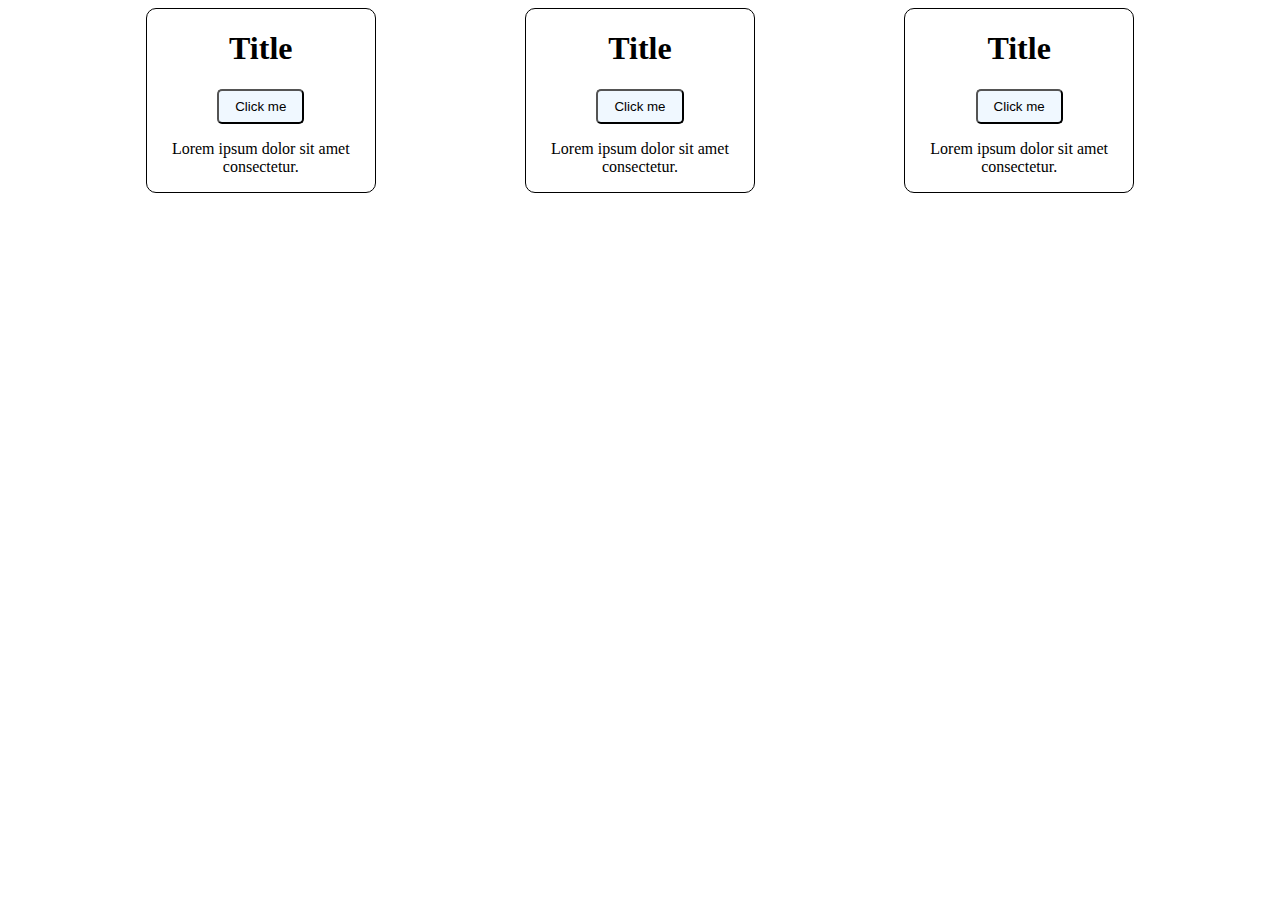
==== projects/lecturesCode/05.EventListeners/index.html @ 6493f891 "04 code finished" ====
<!DOCTYPE html>
<html lang="en">
  <head>
    <meta charset="UTF-8" />
    <meta name="viewport" content="width=device-width, initial-scale=1.0" />
    <title>Document</title>
    <link rel="stylesheet" href="./styles.css" />
  </head>
  <body>
    <div id="wrapper">
      <div class="card">
        <h1>Title</h1>
        <button onclick="alert('You clicked first card')">Click me</button>
        <p>Lorem ipsum dolor sit amet consectetur.</p>
      </div>
      <div class="card">
        <h1>Title</h1>
        <button>Click me</button>
        <p>Lorem ipsum dolor sit amet consectetur.</p>
      </div>
      <div class="card">
        <h1>Title</h1>
        <button>Click me</button>
        <p>Lorem ipsum dolor sit amet consectetur.</p>
      </div>
    </div>
    <script src="./script.js"></script>
  </body>
</html>
---- projects/lecturesCode/05.EventListeners/styles.css ----
#wrapper {
  width: 90%;
  margin: auto;
  display: flex;
  justify-content: space-around;
}
.card {
  border: 1px solid black;
  width: 20%;
  display: flex;
  flex-direction: column;
  align-items: center;
  text-align: center;
  border-radius: 10px;
}
.card button {
  background-color: aliceblue;
  padding: 0.5rem 1rem;
  border-radius: 5px;
}
.card button:hover {
  cursor: pointer;
}
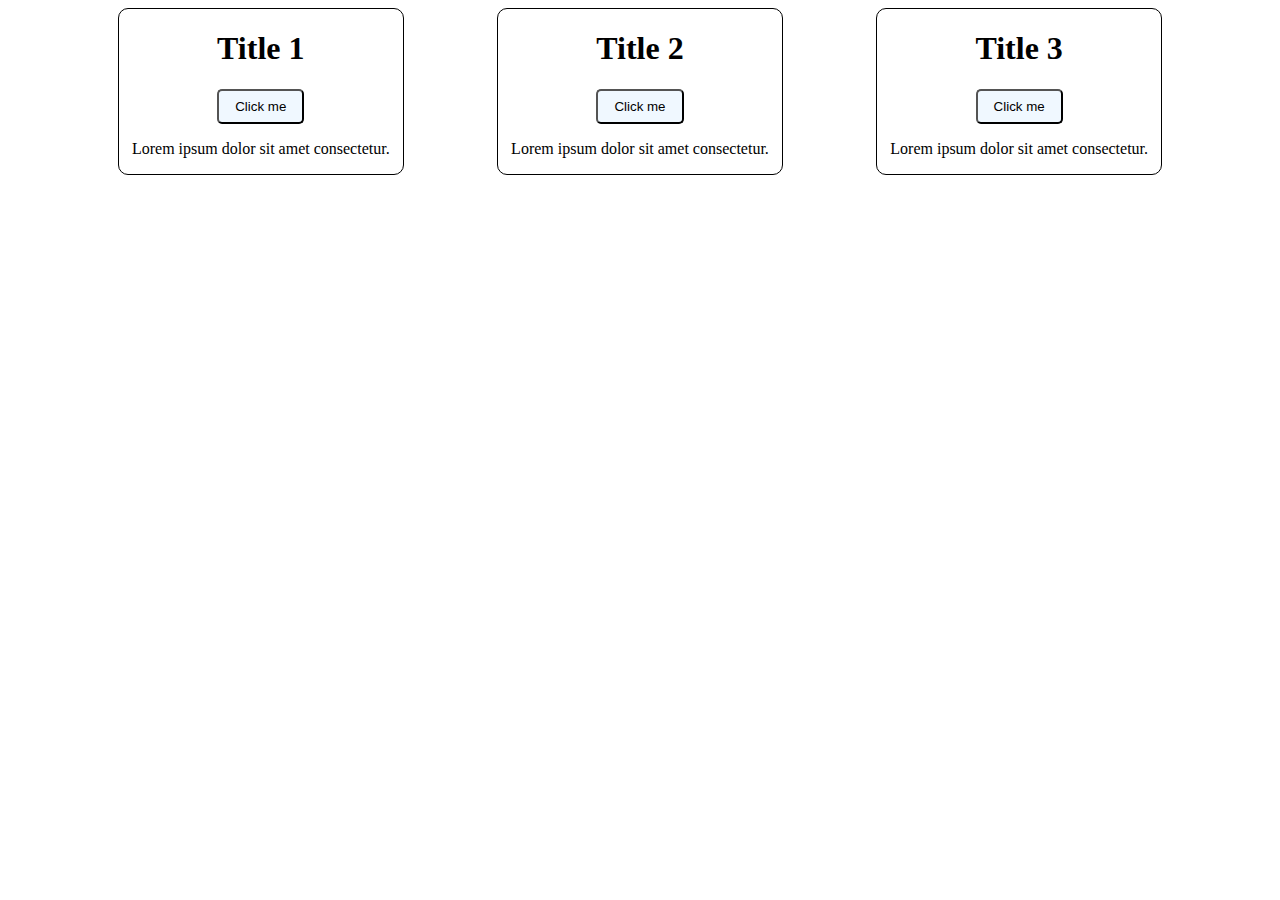
==== commit 0bdc4e46: "b5 code" ====
--- a/projects/lecturesCode/05.EventListeners/index.html
+++ b/projects/lecturesCode/05.EventListeners/index.html
@@ -7,21 +7,23 @@
     <link rel="stylesheet" href="./styles.css" />
   </head>
   <body>
-    <div id="wrapper">
-      <div class="card">
-        <h1>Title</h1>
-        <button onclick="alert('You clicked first card')">Click me</button>
-        <p>Lorem ipsum dolor sit amet consectetur.</p>
-      </div>
-      <div class="card">
-        <h1>Title</h1>
-        <button>Click me</button>
-        <p>Lorem ipsum dolor sit amet consectetur.</p>
-      </div>
-      <div class="card">
-        <h1>Title</h1>
-        <button>Click me</button>
-        <p>Lorem ipsum dolor sit amet consectetur.</p>
+    <div class="wrapper">
+      <div id="cards">
+        <div class="card">
+          <h1>Title 1</h1>
+          <button onclick="alert('You clicked first card')">Click me</button>
+          <p>Lorem ipsum dolor sit amet consectetur.</p>
+        </div>
+        <div class="card">
+          <h1>Title 2</h1>
+          <button>Click me</button>
+          <p>Lorem ipsum dolor sit amet consectetur.</p>
+        </div>
+        <div class="card">
+          <h1>Title 3</h1>
+          <button>Click me</button>
+          <p>Lorem ipsum dolor sit amet consectetur.</p>
+        </div>
       </div>
     </div>
     <script src="./script.js"></script>
--- a/projects/lecturesCode/05.EventListeners/styles.css
+++ b/projects/lecturesCode/05.EventListeners/styles.css
@@ -1,4 +1,4 @@
-#wrapper {
+#cards {
   width: 90%;
   margin: auto;
   display: flex;
@@ -6,7 +6,8 @@
 }
 .card {
   border: 1px solid black;
-  width: 20%;
+  width: 25%;
+  height: auto;
   display: flex;
   flex-direction: column;
   align-items: center;
@@ -21,3 +22,14 @@
 .card button:hover {
   cursor: pointer;
 }
+.rotate {
+  animation: rotateOnce 1s ease-in-out;
+}
+@keyframes rotateOnce {
+  from {
+    transform: rotate(0deg);
+  }
+  to {
+    transform: rotate(360deg);
+  }
+}
